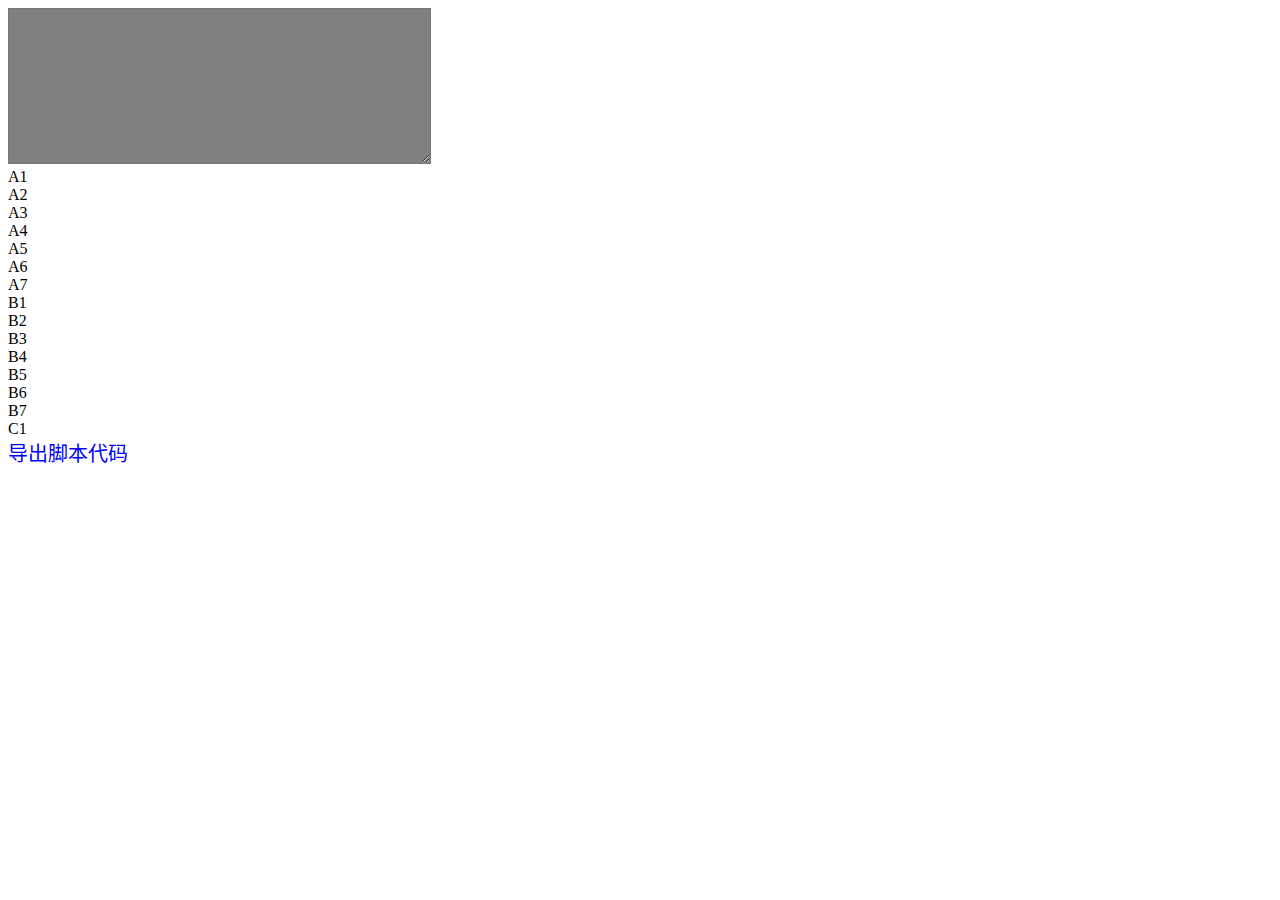
==== script.html @ ff284155 "Create script.html" ====
<!DOCTYPE html>
<html lang="zh-cn">
<head>
    <title>极速script捏谱</title>
    <meta name="viewport" content="width=device-width, initial-scale=1.0, maximum-scale=1.0, user-scalable=0">
    <link rel="stylesheet" href="index.css">
</head>
<body>
    <textarea id="output" rows="10" cols="50" style="background-color: gray;"></textarea>
    <div id="PianoPanel">
        <div class="piano-wrap">
            <div>
                <div class="piano-key">A1</div>
            </div>
            <div>
                <div class="piano-key">A2</div>
            </div>
            <div>
                <div class="piano-key">A3</div>
            </div>
            <div>
                <div class="piano-key">A4</div>
            </div>
            <div>
                <div class="piano-key">A5</div>
            </div>
            <div>
                <div class="piano-key">A6</div>
            </div>
            <div>
                <div class="piano-key">A7</div>
            </div>


            <div>
                <div class="piano-key">B1</div>
            </div>
            <div>
                <div class="piano-key">B2</div>
            </div>
            <div>
                <div class="piano-key">B3</div>
            </div>
            <div>
                <div class="piano-key">B4</div>
            </div>
            <div>
                <div class="piano-key">B5</div>
            </div>
            <div>
                <div class="piano-key">B6</div>
            </div>
            <div>
                <div class="piano-key">B7</div>
            </div>
            
            <div>
                <div class="piano-key">C1</div>
            </div>
        </div>
    </div>

    <script>
// 模拟移动设备状态的检测
const isMobile = /iPhone|iPad|iPod|Android/i.test(navigator.userAgent);

// 获取所有的钢琴按键元素
const pianoKeys = document.querySelectorAll(".piano-wrap > div");

// 为每个按键添加事件监听器
pianoKeys.forEach(key => {
    let keyDown = () => {
        key.classList.add("piano-key-down");
    };
    let keyUp = () => {
        key.classList.remove("piano-key-down");
    };

    if (isMobile) {
        key.addEventListener("touchstart", keyDown);
        key.addEventListener("touchend", keyUp);
    } else {
        key.addEventListener("mousedown", keyDown);
        key.addEventListener("mouseup", keyUp);
    }
});

//读取key
function handleKeyClick(event) {
    const keyContent = getCorrespondingContent(event.target.textContent); 
    outputTextarea.value += keyContent; 
}

pianoKeys.forEach(key => {
    key.addEventListener('click', handleKeyClick);
});

//返回对应JS开源代码
function getCorrespondingContent(keyContent) {
    switch (keyContent) {
        case 'A1':
            return 'zdjl.click(A1.x,A1.y,50);sleep(a);\n';
        case 'A2':
            return 'zdjl.click(A2.x,A2.y,50);sleep(a);\n';
        case 'A3':
            return 'zdjl.click(A3.x,A3.y,50);sleep(a);\n';
        case 'A4':
            return 'zdjl.click(A4.x,A4.y,50);sleep(a);\n';
        case 'A5':
            return 'zdjl.click(A5.x,A5.y,50);sleep(a);\n';
        case 'A6':
            return 'zdjl.click(A6.x,A6.y,50);sleep(a);\n';
        case 'A7':
            return 'zdjl.click(A7.x,A7.y,50);sleep(a);\n';
        case 'B1':
            return 'zdjl.click(B1.x,B1.y,50);sleep(a);\n';
        case 'B2':
            return 'zdjl.click(B2.x,B2.y,50);sleep(a);\n';
        case 'B3':
            return 'zdjl.click(B3.x,B3.y,50);sleep(a);\n';
        case 'B4':
            return 'zdjl.click(B4.x,B4.y,50);sleep(a);\n';
        case 'B5':
            return 'zdjl.click(B5.x,B5.y,50);sleep(a);\n';
        case 'B6':
            return 'zdjl.click(B6.x,B6.y,50);sleep(a);\n';
        case 'B7':
            return 'zdjl.click(B7.x,B7.y,50);sleep(a);\n';
        case 'C1':
            return 'zdjl.click(C1.x,C1.y,50);sleep(a);\n';
        default:
            return ''; 
    }
}

//导出链接
const outputTextarea = document.getElementById('output');
const exportLink = document.createElement('a'); 
exportLink.textContent = '导出脚本代码'; 
exportLink.style.display = 'block'; 
exportLink.style.color = 'blue'; 
exportLink.style.fontSize = '20px'; 

//导出txt文件
function exportTxt() {
    const text = outputTextarea.value;
    const blob = new Blob([text], { type: 'text/plain' });
    const url = URL.createObjectURL(blob);
    exportLink.href = url;
    exportLink.download = 'JS脚本代码.txt';
}
exportLink.addEventListener('click', exportTxt);
document.body.appendChild(exportLink);
</script>
</body>
</html>
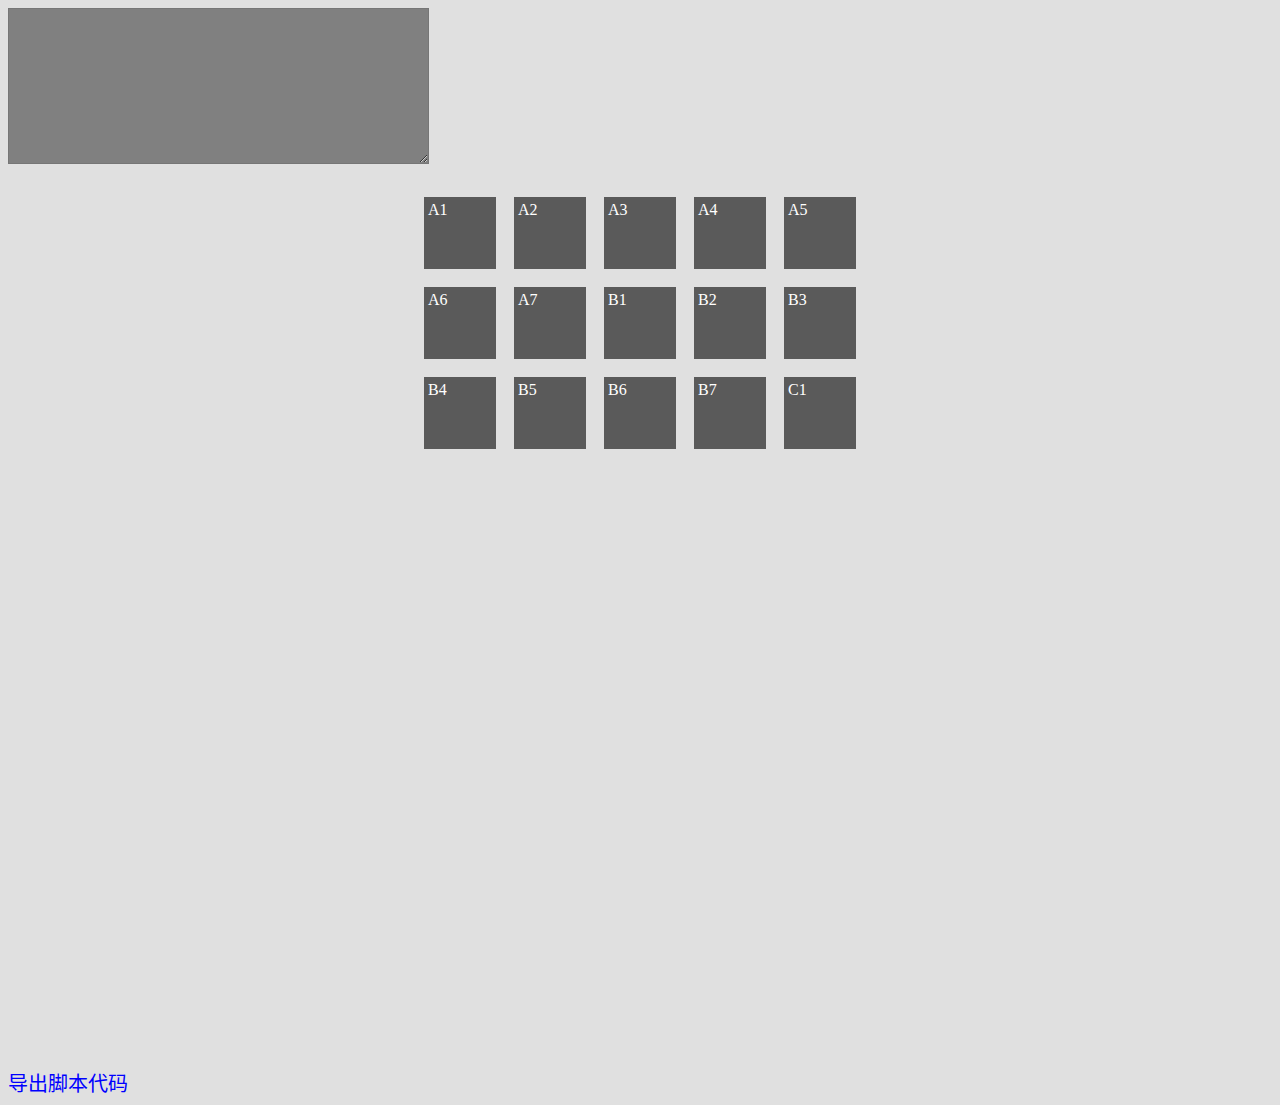
==== commit 55707ce5: "Update script.html" ====
--- a/script.html
+++ b/script.html
@@ -99,35 +99,35 @@
 function getCorrespondingContent(keyContent) {
     switch (keyContent) {
         case 'A1':
-            return 'zdjl.click(A1.x,A1.y,50);sleep(a);\n';
+            return 'zdjl.click(A1.x,A1.y,0);sleep(a);\n';
         case 'A2':
-            return 'zdjl.click(A2.x,A2.y,50);sleep(a);\n';
+            return 'zdjl.click(A2.x,A2.y,0);sleep(a);\n';
         case 'A3':
-            return 'zdjl.click(A3.x,A3.y,50);sleep(a);\n';
+            return 'zdjl.click(A3.x,A3.y,0);sleep(a);\n';
         case 'A4':
-            return 'zdjl.click(A4.x,A4.y,50);sleep(a);\n';
+            return 'zdjl.click(A4.x,A4.y,0);sleep(a);\n';
         case 'A5':
-            return 'zdjl.click(A5.x,A5.y,50);sleep(a);\n';
+            return 'zdjl.click(A5.x,A5.y,0);sleep(a);\n';
         case 'A6':
-            return 'zdjl.click(A6.x,A6.y,50);sleep(a);\n';
+            return 'zdjl.click(A6.x,A6.y,0);sleep(a);\n';
         case 'A7':
-            return 'zdjl.click(A7.x,A7.y,50);sleep(a);\n';
+            return 'zdjl.click(A7.x,A7.y,0);sleep(a);\n';
         case 'B1':
-            return 'zdjl.click(B1.x,B1.y,50);sleep(a);\n';
+            return 'zdjl.click(B1.x,B1.y,0);sleep(a);\n';
         case 'B2':
-            return 'zdjl.click(B2.x,B2.y,50);sleep(a);\n';
+            return 'zdjl.click(B2.x,B2.y,0);sleep(a);\n';
         case 'B3':
-            return 'zdjl.click(B3.x,B3.y,50);sleep(a);\n';
+            return 'zdjl.click(B3.x,B3.y,0);sleep(a);\n';
         case 'B4':
-            return 'zdjl.click(B4.x,B4.y,50);sleep(a);\n';
+            return 'zdjl.click(B4.x,B4.y,0);sleep(a);\n';
         case 'B5':
-            return 'zdjl.click(B5.x,B5.y,50);sleep(a);\n';
+            return 'zdjl.click(B5.x,B5.y,0);sleep(a);\n';
         case 'B6':
-            return 'zdjl.click(B6.x,B6.y,50);sleep(a);\n';
+            return 'zdjl.click(B6.x,B6.y,0);sleep(a);\n';
         case 'B7':
-            return 'zdjl.click(B7.x,B7.y,50);sleep(a);\n';
+            return 'zdjl.click(B7.x,B7.y,0);sleep(a);\n';
         case 'C1':
-            return 'zdjl.click(C1.x,C1.y,50);sleep(a);\n';
+            return 'zdjl.click(C1.x,C1.y,0);sleep(a);\n';
         default:
             return ''; 
     }
--- a/index.css
+++ b/index.css
@@ -0,0 +1,58 @@
+    margin: 0;padding: 0;
+    -webkit-touch-callout:none;
+    -webkit-user-select:none;
+    -khtml-user-select:none;
+    -moz-user-select:none;
+    -ms-user-select:none;
+    user-select:none;
+}
+
+#output {
+    background-color: #CCCCCC;
+    top: 0px;
+    left: 90px;
+    width: 90%;
+    position: relative;
+}
+
+html {
+    --global-bgColor: #E0E0E0;
+    background-color: var(--global-bgColor);
+    color: white;
+}
+
+#PianoPanel {
+    width: 100%;
+    height: 100vh;
+    box-sizing: border-box;
+    padding-top: 20px;
+    position: relative;
+    z-index: 1;
+}
+
+.piano-wrap {
+    display: grid;
+    grid-template: repeat(3, 90px) / repeat(5, 90px);
+    margin: 0 auto;
+    width: min-content;
+}
+
+.piano-wrap > div {
+    background-color: transparent;
+    transition: 0.5s background-color;
+    display: flex;
+}
+
+.piano-key {
+    background-color: rgb(90, 90, 90);
+    margin: auto;
+    width: 80%;
+    height: 80%;
+    box-sizing: border-box;
+    padding: 4px;
+}
+
+.piano-key-down {
+    transition: 0.5s background-color !important;
+    background-color: yellow !important;
+}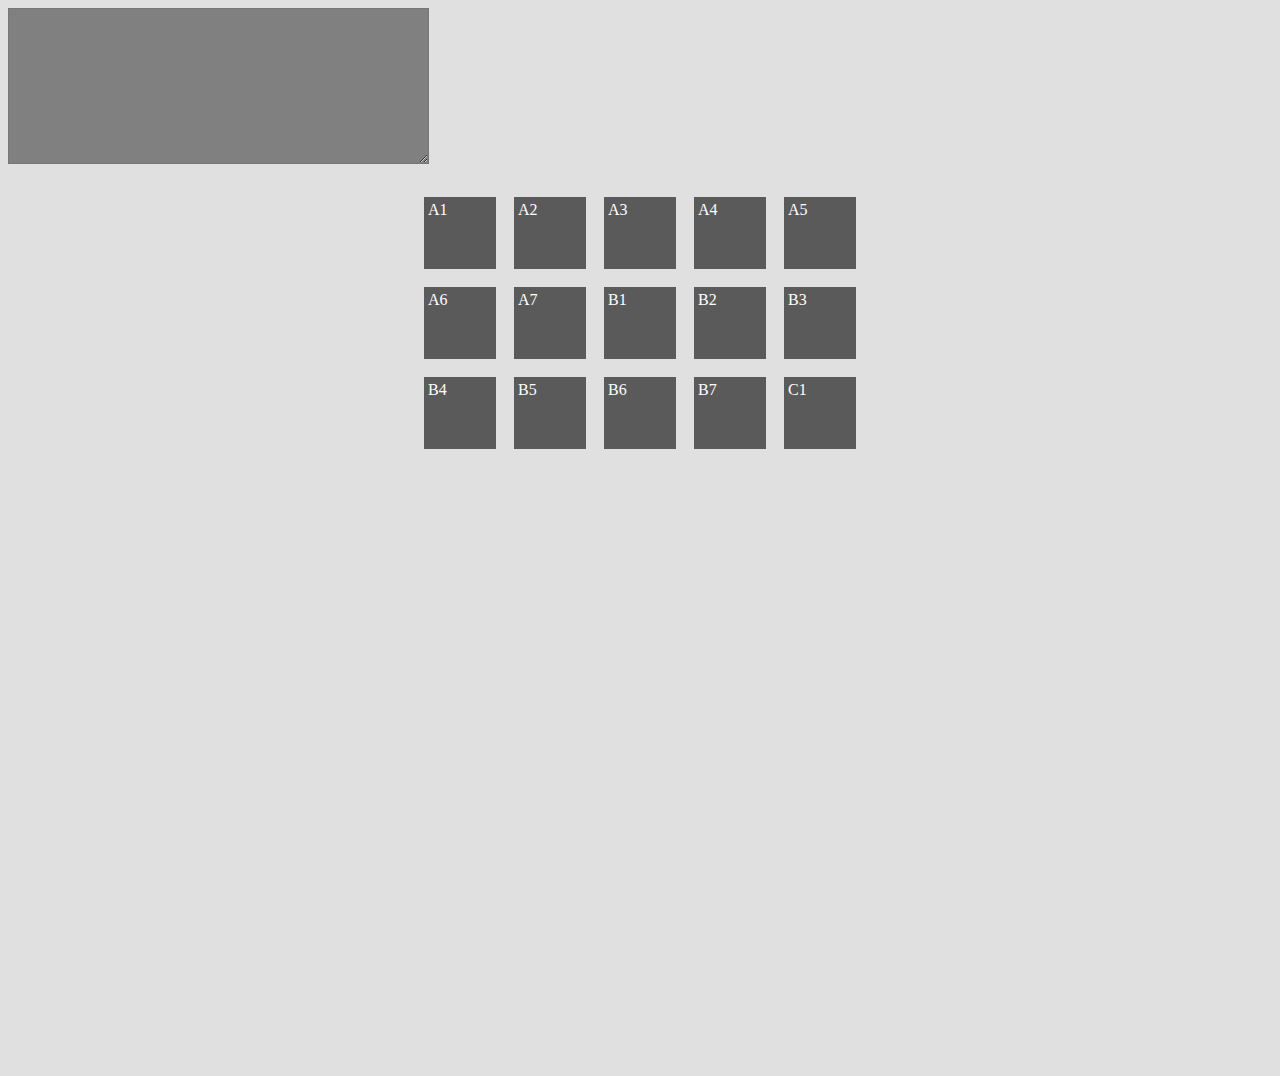
==== commit 686312cd: "Update script.html" ====
--- a/script.html
+++ b/script.html
@@ -149,6 +149,29 @@
     exportLink.href = url;
     exportLink.download = 'JS脚本代码.txt';
 }
+
+//导出脚本文件
+document.getElementById('downloadButton').style.display = 'block';
+const scriptDownloadButton = document.createElement('button');
+scriptDownloadButton.innerText = '下载脚本文件';
+document.getElementById('finished').appendChild(scriptDownloadButton);
+//格式化zsj文件内容
+const formatteScriptcode=`{"repeatCount":-1,"pauseOnFail":true,"count":3,"minVerCode":2026000,"minVerName":"2.26.0","screenWidth":0,"screenHeight":0,"screenDpi":0,"lastSaveScreenWidth":1312,"lastSaveScreenHeight":2848,"lastSaveScreenDpi":3.5,"savedVerCode":2027020,"savedVerName":"2.27.2","description":"`+"该脚本通过机器制造，基于开源3.3内核，仅可用作学习交流，不得进行商业化用途。3.3版本转换器可能存在原始BPM错误的情况，建议在var a;一行中增加：/数字的操作" + `","delay":""}
+{"type":"设置变量","delay":"0","delayUnit":0,"desc":"录入位点用于后面的自动点屏幕用","scriptCallbacks":{"afterExecSuc":{"type":"系统提示","delay":"0","delayUnit":0,"condition":{"type":"jsExpression","runWhenFalse":true,"expression":"true","desc":""},"promptType":"alert","promptText":"一切准备就绪！点击确定即可开始运行","promptTitle":"进入游戏主界面后点击确定","showPosition":"default","playAudio":"false","useVibrator":false,"actions":[{"name":"确定"},{"name":"暂停显示5秒","script":{"type":"控制执行","delay":"5","delayUnit":1,"controlRunType":"jumpTo","jumpToPosition":"2","ContinueParentExecute":false}}],"showDuration":5000},"afterExecFail":{"type":"控制执行","delay":"0","delayUnit":1,"controlRunType":"stop","jumpToPosition":"","ContinueParentExecute":false}},"vars":[{"name":"设置音调","value":{"varType":"ui_text","varScope":"script","showInput":true,"mustInput":true,"showInputContentAlign":"left","textContent":"请按照从音调低到高的顺序设置好A1-C1","textSize":15,"textColor":"#e5e5e5"}},{"name":"A1","value":{"varType":"position","varScope":"script","showInput":true,"mustInput":true,"rememberInputValue":true,"showInputContentAlign":"left","position":{"type":"location","x":"50%","y":"50%"},"findAll":false,"onlyCanChooseLocWhenInput":true}},{"name":"A2","value":{"varType":"position","varScope":"script","showInput":true,"mustInput":true,"rememberInputValue":true,"showInputContentAlign":"left","position":{"type":"location","x":"50%","y":"50%"},"findAll":false,"onlyCanChooseLocWhenInput":true}},{"name":"A3","value":{"varType":"position","varScope":"script","showInput":true,"mustInput":true,"rememberInputValue":true,"showInputContentAlign":"left","position":{"type":"location","x":"50%","y":"50%"},"findAll":false,"onlyCanChooseLocWhenInput":true}},{"name":"A4","value":{"varType":"position","varScope":"script","showInput":true,"mustInput":true,"rememberInputValue":true,"showInputContentAlign":"left","position":{"type":"location","x":"50%","y":"50%"},"findAll":false,"onlyCanChooseLocWhenInput":true}},{"name":"A5","value":{"varType":"position","varScope":"script","showInput":true,"mustInput":true,"rememberInputValue":true,"showInputContentAlign":"left","position":{"type":"location","x":"50%","y":"50%"},"findAll":false,"onlyCanChooseLocWhenInput":true}},{"name":"A6","value":{"varType":"position","varScope":"script","showInput":true,"mustInput":true,"rememberInputValue":true,"showInputContentAlign":"left","position":{"type":"location","x":"50%","y":"50%"},"findAll":false,"onlyCanChooseLocWhenInput":true}},{"name":"A7","value":{"varType":"position","varScope":"script","showInput":true,"mustInput":true,"rememberInputValue":true,"showInputContentAlign":"left","position":{"type":"location","x":"50%","y":"50%"},"findAll":false,"onlyCanChooseLocWhenInput":true}},{"name":"B1","value":{"varType":"position","varScope":"script","showInput":true,"mustInput":true,"rememberInputValue":true,"showInputContentAlign":"left","position":{"type":"location","x":"50%","y":"50%"},"findAll":false,"onlyCanChooseLocWhenInput":true}},{"name":"B2","value":{"varType":"position","varScope":"script","showInput":true,"mustInput":true,"rememberInputValue":true,"showInputContentAlign":"left","position":{"type":"location","x":"50%","y":"50%"},"findAll":false,"onlyCanChooseLocWhenInput":true}},{"name":"B3","value":{"varType":"position","varScope":"script","showInput":true,"mustInput":true,"rememberInputValue":true,"showInputContentAlign":"left","position":{"type":"location","x":"50%","y":"50%"},"findAll":false,"onlyCanChooseLocWhenInput":true}},{"name":"B4","value":{"varType":"position","varScope":"script","showInput":true,"mustInput":true,"rememberInputValue":true,"showInputContentAlign":"left","position":{"type":"location","x":"50%","y":"50%"},"findAll":false,"onlyCanChooseLocWhenInput":true}},{"name":"B5","value":{"varType":"position","varScope":"script","showInput":true,"mustInput":true,"rememberInputValue":true,"showInputContentAlign":"left","position":{"type":"location","x":"50%","y":"50%"},"findAll":false,"onlyCanChooseLocWhenInput":true}},{"name":"B6","value":{"varType":"position","varScope":"script","showInput":true,"mustInput":true,"rememberInputValue":true,"showInputContentAlign":"left","position":{"type":"location","x":"50%","y":"50%"},"findAll":false,"onlyCanChooseLocWhenInput":true}},{"name":"B7","value":{"varType":"position","varScope":"script","showInput":true,"mustInput":true,"rememberInputValue":true,"showInputContentAlign":"left","position":{"type":"location","x":"50%","y":"50%"},"findAll":false,"onlyCanChooseLocWhenInput":true}},{"name":"C1","value":{"varType":"position","varScope":"script","showInput":true,"mustInput":true,"rememberInputValue":true,"showInputContentAlign":"left","position":{"type":"location","x":"50%","y":"50%"},"findAll":false,"onlyCanChooseLocWhenInput":true}},{"name":"x","value":{"varType":"number","varScope":"script","showInput":true,"showInputLabel":"倍速：","mustInput":true,"rememberInputValue":true,"showInputContentAlign":"left","number":1,"selectItems":[0.25,0.5,0.75,1,1.25,1.5,1.75,2]}},{"name":"倍速修改","value":{"varType":"ui_text","varScope":"script","showInput":true,"mustInput":true,"showInputContentAlign":"left","textContent":"*其它倍速需进入编辑模式修改。该谱默认使用C大调，支持修改大调","textSize":10,"textColor":"#bcbcbc"}}],"dialogTitle":"设置琴键位点","dialogOKText":"继续","dialogCancelText":"none"}
+{"type":"运行JS代码","delay":"0","delayUnit":1,"jsCode":"` + formattedStrings + `"}`
+scriptDownloadButton.addEventListener('click', function () {
+    const scriptContent = formatteScriptcode;  //zjs文件内容，暂时采用3.3内核
+    const blob = new Blob([scriptContent], { type: 'text/plain' });
+    const url = URL.createObjectURL(blob);
+    const a = document.createElement('a');
+    a.href = url;
+    a.download = name + '_skyscript3.zjs';
+    document.body.appendChild(a);
+    a.click();
+    document.body.removeChild(a);
+    URL.revokeObjectURL(url);
+});
+        
 exportLink.addEventListener('click', exportTxt);
 document.body.appendChild(exportLink);
 </script>
